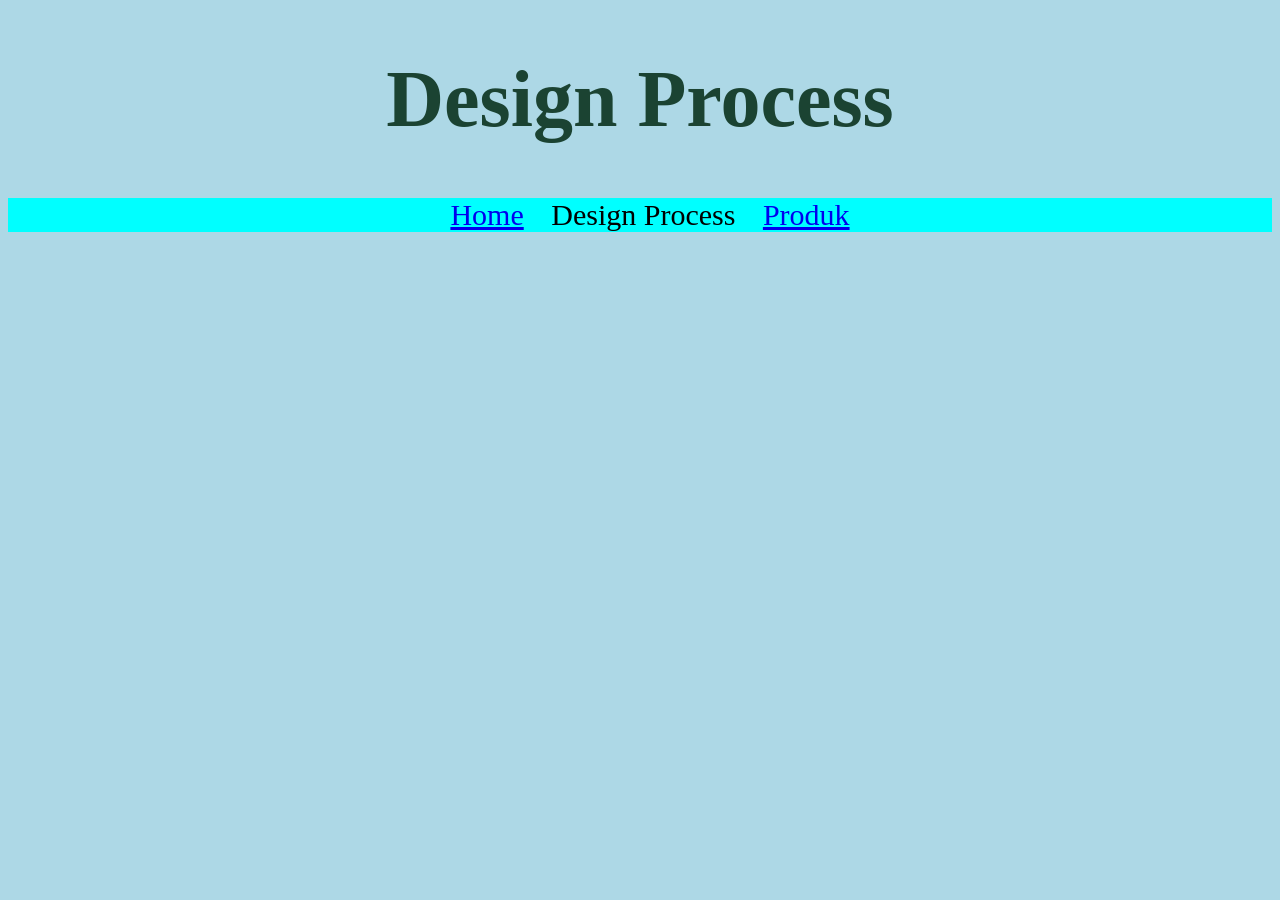
==== Desaign.html @ 5b61624f "Add files via upload" ====
<!doctype html>
<html>
    <head>
        <link rel="stylesheet" href="styles.css">
    </head>
    <body>
        <h1> Design Process </h1>
            <ul>
            <li><a href="index.html">Home</a></li>
            <li> Design Process</li>
            <li><a href="Purodukk.html">Produk</a></li>
            </ul>
    </body>
---- styles.css ----
/* Place your CSS styles in this file */
body{background-color: lightblue;}
h1 {
    text-align: center;
    color: #1B4332;
    font-family: 'Playfair Display', serif;
    font-weight: 900;
    font-size: 80px;
}
p{
    color: #000000;
    text-align: center;
    font-family: Georgia, 'Times New Roman', Times, serif;
    font-size: 30px;
    background-color: #34d03c;
}
#p2{

    text-align: center;
    font-family: Georgia, 'Times New Roman', Times, serif;
    font-size: 30px;

}
ul{
    list-style-type: none;
    background-color: aqua;
    text-align: center;
    font-size: 30px;
}
li{
    display: inline;
    margin-right: 20px;
}

.container {
   background-color: #2ECC71;
}
marquee {
    font-size: 30px;
    width: 100%;
    background-color: #34d03c;
    padding: 15px 0;
    border-radius: 15px;
}
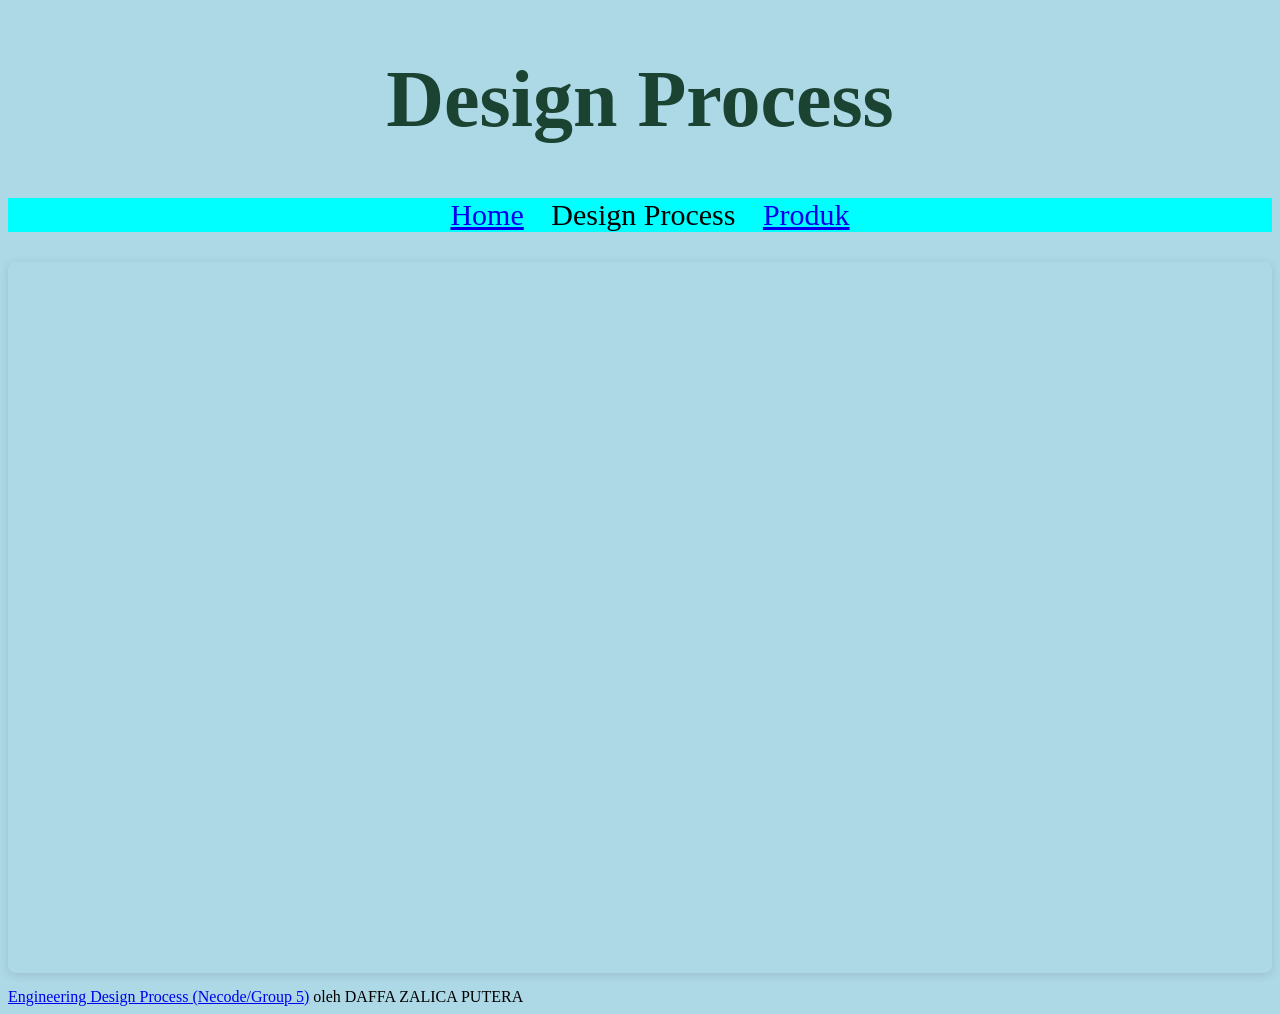
==== commit 9550f56e: "Add files via upload" ====
--- a/Desaign.html
+++ b/Desaign.html
@@ -10,4 +10,13 @@
             <li> Design Process</li>
             <li><a href="Purodukk.html">Produk</a></li>
             </ul>
-    </body>+	<div style="position: relative; width: 100%; height: 0; padding-top: 56.2500%;
+ padding-bottom: 0; box-shadow: 0 2px 8px 0 rgba(63,69,81,0.16); margin-top: 1.6em; margin-bottom: 0.9em; overflow: hidden;
+ border-radius: 8px; will-change: transform;">
+  <iframe loading="lazy" style="position: absolute; width: 100%; height: 100%; top: 0; left: 0; border: none; padding: 0;margin: 0;"
+    src="https://www.canva.com/design/DAHIxonBTCg/ovEr5hmbdRxz0tB3qlCbPw/view?embed" allowfullscreen="allowfullscreen" allow="fullscreen">
+  </iframe>
+</div>
+<a href="https:&#x2F;&#x2F;www.canva.com&#x2F;design&#x2F;DAHIxonBTCg&#x2F;ovEr5hmbdRxz0tB3qlCbPw&#x2F;view?utm_content=DAHIxonBTCg&amp;utm_campaign=designshare&amp;utm_medium=embeds&amp;utm_source=link" target="_blank" rel="noopener">Engineering Design Process (Necode&#x2F;Group 5)</a> oleh DAFFA ZALICA PUTERA
+    </body>
+</html>
